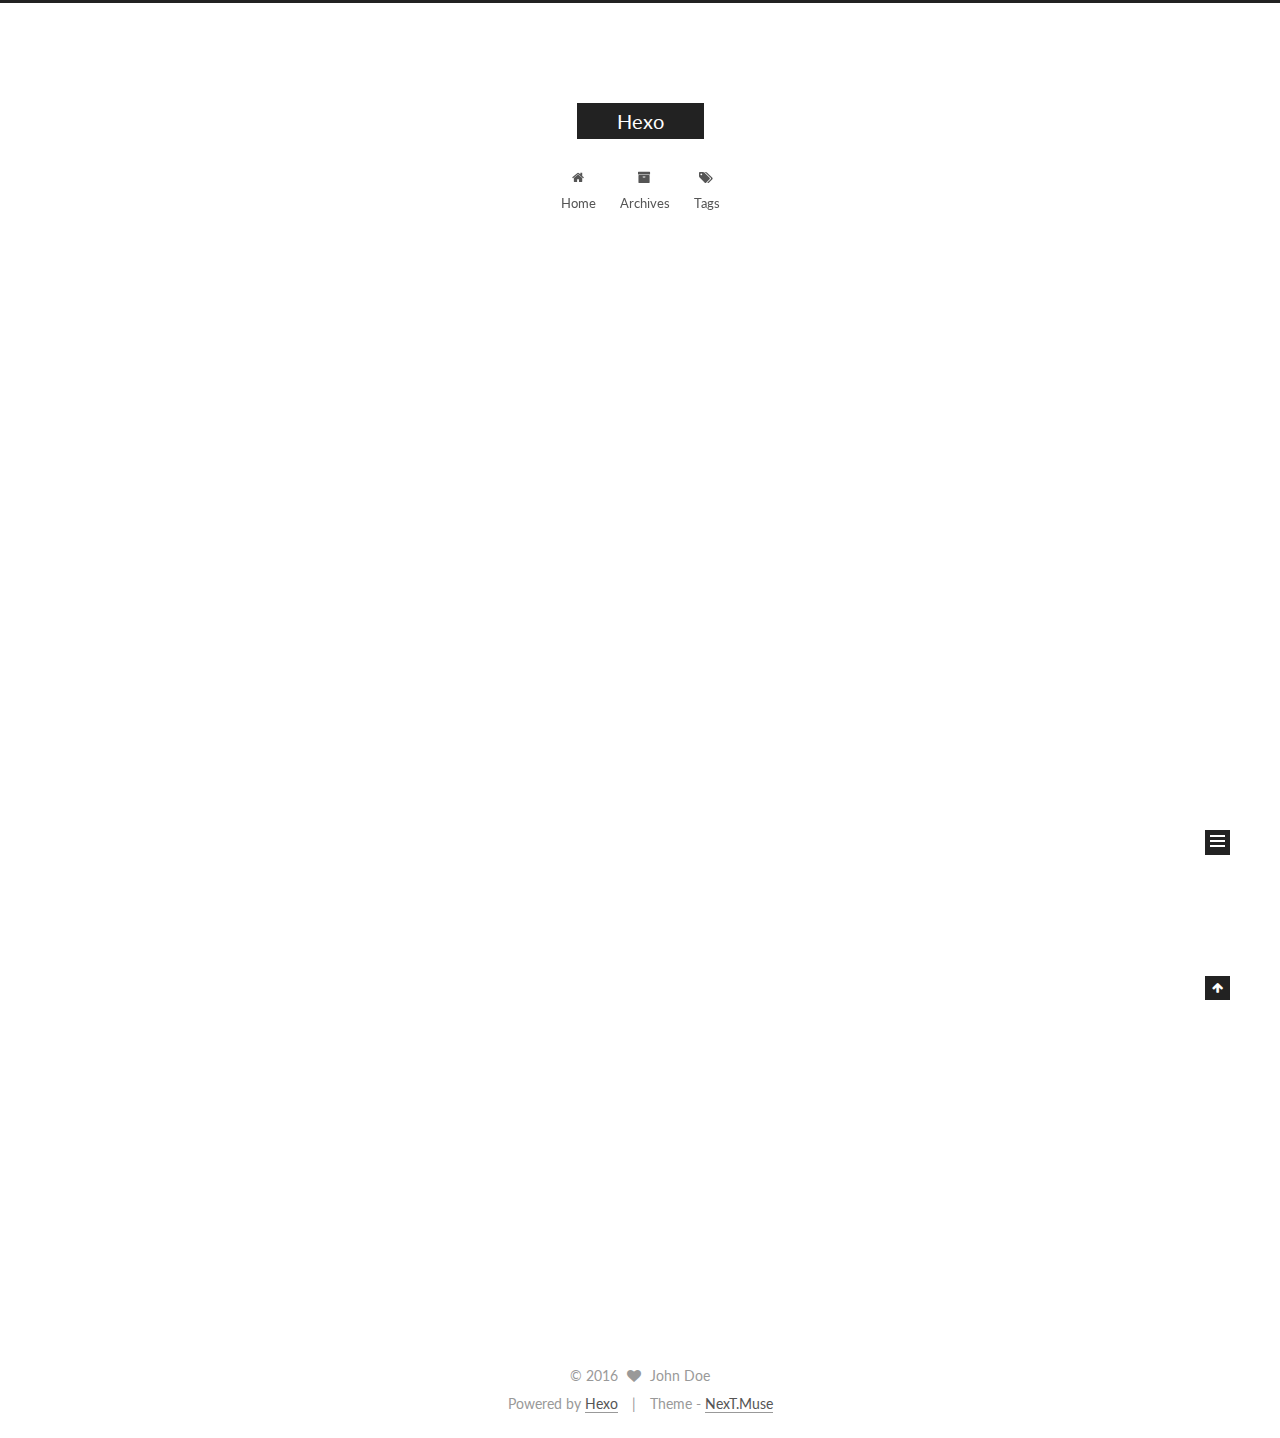
==== index.html @ 57a0ee18 "Site updated: 2016-11-22 15:34:58" ====
<!doctype html>



  


<html class="theme-next muse use-motion" lang="">
<head>
  <meta charset="UTF-8"/>
<meta http-equiv="X-UA-Compatible" content="IE=edge" />
<meta name="viewport" content="width=device-width, initial-scale=1, maximum-scale=1"/>



<meta http-equiv="Cache-Control" content="no-transform" />
<meta http-equiv="Cache-Control" content="no-siteapp" />












  
  
  <link href="/lib/fancybox/source/jquery.fancybox.css?v=2.1.5" rel="stylesheet" type="text/css" />




  
  
  
  

  
    
    
  

  

  

  

  

  
    
    
    <link href="//fonts.googleapis.com/css?family=Lato:300,300italic,400,400italic,700,700italic&subset=latin,latin-ext" rel="stylesheet" type="text/css">
  






<link href="/lib/font-awesome/css/font-awesome.min.css?v=4.6.2" rel="stylesheet" type="text/css" />

<link href="/css/main.css?v=5.1.0" rel="stylesheet" type="text/css" />


  <meta name="keywords" content="Hexo, NexT" />








  <link rel="shortcut icon" type="image/x-icon" href="/favicon.ico?v=5.1.0" />






<meta property="og:type" content="website">
<meta property="og:title" content="Hexo">
<meta property="og:url" content="http://yoursite.com/index.html">
<meta property="og:site_name" content="Hexo">
<meta name="twitter:card" content="summary">
<meta name="twitter:title" content="Hexo">



<script type="text/javascript" id="hexo.configurations">
  var NexT = window.NexT || {};
  var CONFIG = {
    root: '/',
    scheme: 'Muse',
    sidebar: {"position":"left","display":"post"},
    fancybox: true,
    motion: true,
    duoshuo: {
      userId: '0',
      author: 'Author'
    },
    algolia: {
      applicationID: '',
      apiKey: '',
      indexName: '',
      hits: {"per_page":10},
      labels: {"input_placeholder":"Search for Posts","hits_empty":"We didn't find any results for the search: ${query}","hits_stats":"${hits} results found in ${time} ms"}
    }
  };
</script>



  <link rel="canonical" href="http://yoursite.com/"/>





  <title> Hexo </title>
</head>

<body itemscope itemtype="http://schema.org/WebPage" lang="">

  










  
  
    
  

  <div class="container one-collumn sidebar-position-left 
   page-home 
 ">
    <div class="headband"></div>

    <header id="header" class="header" itemscope itemtype="http://schema.org/WPHeader">
      <div class="header-inner"><div class="site-meta ">
  

  <div class="custom-logo-site-title">
    <a href="/"  class="brand" rel="start">
      <span class="logo-line-before"><i></i></span>
      <span class="site-title">Hexo</span>
      <span class="logo-line-after"><i></i></span>
    </a>
  </div>
  <p class="site-subtitle"></p>
</div>

<div class="site-nav-toggle">
  <button>
    <span class="btn-bar"></span>
    <span class="btn-bar"></span>
    <span class="btn-bar"></span>
  </button>
</div>

<nav class="site-nav">
  

  
    <ul id="menu" class="menu">
      
        
        <li class="menu-item menu-item-home">
          <a href="/" rel="section">
            
              <i class="menu-item-icon fa fa-fw fa-home"></i> <br />
            
            Home
          </a>
        </li>
      
        
        <li class="menu-item menu-item-archives">
          <a href="/archives" rel="section">
            
              <i class="menu-item-icon fa fa-fw fa-archive"></i> <br />
            
            Archives
          </a>
        </li>
      
        
        <li class="menu-item menu-item-tags">
          <a href="/tags" rel="section">
            
              <i class="menu-item-icon fa fa-fw fa-tags"></i> <br />
            
            Tags
          </a>
        </li>
      

      
    </ul>
  

  
</nav>



 </div>
    </header>

    <main id="main" class="main">
      <div class="main-inner">
        <div class="content-wrap">
          <div id="content" class="content">
            
  <section id="posts" class="posts-expand">
    
      

  

  
  
  

  <article class="post post-type-normal " itemscope itemtype="http://schema.org/Article">
  <link itemprop="mainEntityOfPage" href="http://yoursite.com/2016/11/22/hello-world/">

  <span style="display:none" itemprop="author" itemscope itemtype="http://schema.org/Person">
    <meta itemprop="name" content="John Doe">
    <meta itemprop="description" content="">
    <meta itemprop="image" content="/images/avatar.gif">
  </span>

  <span style="display:none" itemprop="publisher" itemscope itemtype="http://schema.org/Organization">
    <meta itemprop="name" content="Hexo">
    <span style="display:none" itemprop="logo" itemscope itemtype="http://schema.org/ImageObject">
      <img style="display:none;" itemprop="url image" alt="Hexo" src="">
    </span>
  </span>

    
      <header class="post-header">

        
        
          <h1 class="post-title" itemprop="name headline">
            
            
              
                
                <a class="post-title-link" href="/2016/11/22/hello-world/" itemprop="url">
                  Hello World
                </a>
              
            
          </h1>
        

        <div class="post-meta">
          <span class="post-time">
            
              <span class="post-meta-item-icon">
                <i class="fa fa-calendar-o"></i>
              </span>
              <span class="post-meta-item-text">Posted on</span>
              <time title="Post created" itemprop="dateCreated datePublished" datetime="2016-11-22T14:54:18+08:00">
                2016-11-22
              </time>
            

            

            
          </span>

          

          
            
          

          

          
          

          

          

        </div>
      </header>
    


    <div class="post-body" itemprop="articleBody">

      
      

      
        
          
            <p>Welcome to <a href="https://hexo.io/" target="_blank" rel="external">Hexo</a>! This is your very first post. Check <a href="https://hexo.io/docs/" target="_blank" rel="external">documentation</a> for more info. If you get any problems when using Hexo, you can find the answer in <a href="https://hexo.io/docs/troubleshooting.html" target="_blank" rel="external">troubleshooting</a> or you can ask me on <a href="https://github.com/hexojs/hexo/issues" target="_blank" rel="external">GitHub</a>.</p>
<h2 id="Quick-Start"><a href="#Quick-Start" class="headerlink" title="Quick Start"></a>Quick Start</h2><h3 id="Create-a-new-post"><a href="#Create-a-new-post" class="headerlink" title="Create a new post"></a>Create a new post</h3><figure class="highlight bash"><table><tr><td class="gutter"><pre><div class="line">1</div></pre></td><td class="code"><pre><div class="line">$ hexo new <span class="string">"My New Post"</span></div></pre></td></tr></table></figure>
<p>More info: <a href="https://hexo.io/docs/writing.html" target="_blank" rel="external">Writing</a></p>
<h3 id="Run-server"><a href="#Run-server" class="headerlink" title="Run server"></a>Run server</h3><figure class="highlight bash"><table><tr><td class="gutter"><pre><div class="line">1</div></pre></td><td class="code"><pre><div class="line">$ hexo server</div></pre></td></tr></table></figure>
<p>More info: <a href="https://hexo.io/docs/server.html" target="_blank" rel="external">Server</a></p>
<h3 id="Generate-static-files"><a href="#Generate-static-files" class="headerlink" title="Generate static files"></a>Generate static files</h3><figure class="highlight bash"><table><tr><td class="gutter"><pre><div class="line">1</div></pre></td><td class="code"><pre><div class="line">$ hexo generate</div></pre></td></tr></table></figure>
<p>More info: <a href="https://hexo.io/docs/generating.html" target="_blank" rel="external">Generating</a></p>
<h3 id="Deploy-to-remote-sites"><a href="#Deploy-to-remote-sites" class="headerlink" title="Deploy to remote sites"></a>Deploy to remote sites</h3><figure class="highlight bash"><table><tr><td class="gutter"><pre><div class="line">1</div></pre></td><td class="code"><pre><div class="line">$ hexo deploy</div></pre></td></tr></table></figure>
<p>More info: <a href="https://hexo.io/docs/deployment.html" target="_blank" rel="external">Deployment</a></p>

          
        
      
    </div>

    <div>
      
    </div>

    <div>
      
    </div>


    <footer class="post-footer">
      

      

      
      
        <div class="post-eof"></div>
      
    </footer>
  </article>


    
  </section>

  


          </div>
          


          

        </div>
        
          
  
  <div class="sidebar-toggle">
    <div class="sidebar-toggle-line-wrap">
      <span class="sidebar-toggle-line sidebar-toggle-line-first"></span>
      <span class="sidebar-toggle-line sidebar-toggle-line-middle"></span>
      <span class="sidebar-toggle-line sidebar-toggle-line-last"></span>
    </div>
  </div>

  <aside id="sidebar" class="sidebar">
    <div class="sidebar-inner">

      

      

      <section class="site-overview sidebar-panel sidebar-panel-active">
        <div class="site-author motion-element" itemprop="author" itemscope itemtype="http://schema.org/Person">
          <img class="site-author-image" itemprop="image"
               src="/images/avatar.gif"
               alt="John Doe" />
          <p class="site-author-name" itemprop="name">John Doe</p>
          <p class="site-description motion-element" itemprop="description"></p>
        </div>
        <nav class="site-state motion-element">
          <div class="site-state-item site-state-posts">
            <a href="/archives">
              <span class="site-state-item-count">1</span>
              <span class="site-state-item-name">posts</span>
            </a>
          </div>

          

          

        </nav>

        

        <div class="links-of-author motion-element">
          
        </div>

        
        

        
        

        


      </section>

      

    </div>
  </aside>


        
      </div>
    </main>

    <footer id="footer" class="footer">
      <div class="footer-inner">
        <div class="copyright" >
  
  &copy; 
  <span itemprop="copyrightYear">2016</span>
  <span class="with-love">
    <i class="fa fa-heart"></i>
  </span>
  <span class="author" itemprop="copyrightHolder">John Doe</span>
</div>


<div class="powered-by">
  Powered by <a class="theme-link" href="https://hexo.io">Hexo</a>
</div>

<div class="theme-info">
  Theme -
  <a class="theme-link" href="https://github.com/iissnan/hexo-theme-next">
    NexT.Muse
  </a>
</div>


        

        
      </div>
    </footer>

    <div class="back-to-top">
      <i class="fa fa-arrow-up"></i>
    </div>
  </div>

  

<script type="text/javascript">
  if (Object.prototype.toString.call(window.Promise) !== '[object Function]') {
    window.Promise = null;
  }
</script>









  



  
  <script type="text/javascript" src="/lib/jquery/index.js?v=2.1.3"></script>

  
  <script type="text/javascript" src="/lib/fastclick/lib/fastclick.min.js?v=1.0.6"></script>

  
  <script type="text/javascript" src="/lib/jquery_lazyload/jquery.lazyload.js?v=1.9.7"></script>

  
  <script type="text/javascript" src="/lib/velocity/velocity.min.js?v=1.2.1"></script>

  
  <script type="text/javascript" src="/lib/velocity/velocity.ui.min.js?v=1.2.1"></script>

  
  <script type="text/javascript" src="/lib/fancybox/source/jquery.fancybox.pack.js?v=2.1.5"></script>


  


  <script type="text/javascript" src="/js/src/utils.js?v=5.1.0"></script>

  <script type="text/javascript" src="/js/src/motion.js?v=5.1.0"></script>



  
  

  

  


  <script type="text/javascript" src="/js/src/bootstrap.js?v=5.1.0"></script>



  



  




	




  
  

  

  

  

  


</body>
</html>
---- css/main.css ----
/* normalize.css v3.0.2 | MIT License | git.io/normalize */
html {
  font-family: sans-serif; /* 1 */
  -ms-text-size-adjust: 100%; /* 2 */
  -webkit-text-size-adjust: 100%; /* 2 */
}
body {
  margin: 0;
}
article,
aside,
details,
figcaption,
figure,
footer,
header,
hgroup,
main,
menu,
nav,
section,
summary {
  display: block;
}
audio,
canvas,
progress,
video {
  display: inline-block; /* 1 */
  vertical-align: baseline; /* 2 */
}
audio:not([controls]) {
  display: none;
  height: 0;
}
[hidden],
template {
  display: none;
}
a {
  background-color: transparent;
}
a:active,
a:hover {
  outline: 0;
}
abbr[title] {
  border-bottom: 1px dotted;
}
b,
strong {
  font-weight: bold;
}
dfn {
  font-style: italic;
}
h1 {
  font-size: 2em;
  margin: 0.67em 0;
}
mark {
  background: #ff0;
  color: #000;
}
small {
  font-size: 80%;
}
sub,
sup {
  font-size: 75%;
  line-height: 0;
  position: relative;
  vertical-align: baseline;
}
sup {
  top: -0.5em;
}
sub {
  bottom: -0.25em;
}
img {
  border: 0;
}
svg:not(:root) {
  overflow: hidden;
}
figure {
  margin: 1em 40px;
}
hr {
  -moz-box-sizing: content-box;
  box-sizing: content-box;
  height: 0;
}
pre {
  overflow: auto;
}
code,
kbd,
pre,
samp {
  font-family: monospace, monospace;
  font-size: 1em;
}
button,
input,
optgroup,
select,
textarea {
  color: inherit; /* 1 */
  font: inherit; /* 2 */
  margin: 0; /* 3 */
}
button {
  overflow: visible;
}
button,
select {
  text-transform: none;
}
button,
html input[type="button"],
input[type="reset"],
input[type="submit"] {
  -webkit-appearance: button; /* 2 */
  cursor: pointer; /* 3 */
}
button[disabled],
html input[disabled] {
  cursor: default;
}
button::-moz-focus-inner,
input::-moz-focus-inner {
  border: 0;
  padding: 0;
}
input {
  line-height: normal;
}
input[type="checkbox"],
input[type="radio"] {
  box-sizing: border-box; /* 1 */
  padding: 0; /* 2 */
}
input[type="number"]::-webkit-inner-spin-button,
input[type="number"]::-webkit-outer-spin-button {
  height: auto;
}
input[type="search"] {
  -webkit-appearance: textfield; /* 1 */
  -moz-box-sizing: content-box;
  -webkit-box-sizing: content-box; /* 2 */
  box-sizing: content-box;
}
input[type="search"]::-webkit-search-cancel-button,
input[type="search"]::-webkit-search-decoration {
  -webkit-appearance: none;
}
fieldset {
  border: 1px solid #c0c0c0;
  margin: 0 2px;
  padding: 0.35em 0.625em 0.75em;
}
legend {
  border: 0; /* 1 */
  padding: 0; /* 2 */
}
textarea {
  overflow: auto;
}
optgroup {
  font-weight: bold;
}
table {
  border-collapse: collapse;
  border-spacing: 0;
}
td,
th {
  padding: 0;
}
::selection {
  background: #262a30;
  color: #fff;
}
body {
  position: relative;
  font-family: 'Lato', "PingFang SC", "Microsoft YaHei", sans-serif;
  font-size: 14px;
  line-height: 2;
  color: #555;
  background: #fff;
}
@media (max-width: 767px) {
  body {
    padding-right: 0 !important;
  }
}
@media (min-width: 768px) and (max-width: 991px) {
  body {
    padding-right: 0 !important;
  }
}
@media (min-width: 1600px) {
  body {
    font-size: 16px;
  }
}
h1,
h2,
h3,
h4,
h5,
h6 {
  margin: 0;
  padding: 0;
  font-weight: bold;
  line-height: 1.5;
  font-family: 'Lato', "PingFang SC", "Microsoft YaHei", sans-serif;
}
h2,
h3,
h4,
h5,
h6 {
  margin: 20px 0 15px;
}
h1 {
  font-size: 22px;
}
@media (max-width: 767px) {
  h1 {
    font-size: 18px;
  }
}
h2 {
  font-size: 20px;
}
@media (max-width: 767px) {
  h2 {
    font-size: 16px;
  }
}
h3 {
  font-size: 18px;
}
@media (max-width: 767px) {
  h3 {
    font-size: 14px;
  }
}
h4 {
  font-size: 16px;
}
@media (max-width: 767px) {
  h4 {
    font-size: 12px;
  }
}
h5 {
  font-size: 14px;
}
@media (max-width: 767px) {
  h5 {
    font-size: 10px;
  }
}
h6 {
  font-size: 12px;
}
@media (max-width: 767px) {
  h6 {
    font-size: 8px;
  }
}
p {
  margin: 0 0 25px 0;
}
a {
  color: #555;
  text-decoration: none;
  border-bottom: 1px solid #999;
  word-wrap: break-word;
}
a:hover {
  color: #222;
  border-bottom-color: #222;
}
ul {
  list-style: none;
}
blockquote {
  margin: 0;
  padding: 0;
}
img {
  display: block;
  margin: auto;
  max-width: 100%;
  height: auto;
}
hr {
  margin: 40px 0;
  height: 3px;
  border: none;
  background-color: #ddd;
  background-image: repeating-linear-gradient(-45deg, #fff, #fff 4px, transparent 4px, transparent 8px);
}
blockquote {
  padding: 0 15px;
  color: #666;
  border-left: 4px solid #ddd;
}
blockquote cite::before {
  content: "-";
  padding: 0 5px;
}
dt {
  font-weight: 700;
}
dd {
  margin: 0;
  padding: 0;
}
.text-left {
  text-align: left;
}
.text-center {
  text-align: center;
}
.text-right {
  text-align: right;
}
.text-justify {
  text-align: justify;
}
.text-nowrap {
  white-space: nowrap;
}
.text-lowercase {
  text-transform: lowercase;
}
.text-uppercase {
  text-transform: uppercase;
}
.text-capitalize {
  text-transform: capitalize;
}
.center-block {
  display: block;
  margin-left: auto;
  margin-right: auto;
}
.clearfix:before,
.clearfix:after {
  content: " ";
  display: table;
}
.clearfix:after {
  clear: both;
}
.pullquote {
  width: 45%;
}
.pullquote.left {
  float: left;
  margin-left: 5px;
  margin-right: 10px;
}
.pullquote.right {
  float: right;
  margin-left: 10px;
  margin-right: 5px;
}
.affix.affix.affix {
  position: fixed;
}
.translation {
  margin-top: -20px;
  font-size: 14px;
  color: #999;
}
.scrollbar-measure {
  width: 100px;
  height: 100px;
  overflow: scroll;
  position: absolute;
  top: -9999px;
}
.use-motion .motion-element {
  opacity: 0;
}
#local-search-input {
  padding: 3px;
  border: none;
  text-indent: 14px;
  border-radius: 0;
  width: 140px;
  outline: none;
  border-bottom: 1px solid #999;
  background: inherit;
  opacity: 0.5;
}
#local-search-input:focus {
  opacity: 1;
}
.search-icon {
  position: absolute;
  top: 9px;
}
table {
  margin: 20px 0;
  width: 100%;
  border-collapse: collapse;
  border-spacing: 0;
  border: 1px solid #ddd;
  font-size: 14px;
  table-layout: fixed;
  word-wrap: break-all;
}
table>tbody>tr:nth-of-type(odd) {
  background-color: #f9f9f9;
}
table>tbody>tr:hover {
  background-color: #f5f5f5;
}
caption,
th,
td {
  padding: 8px;
  text-align: left;
  vertical-align: middle;
  font-weight: normal;
}
th,
td {
  border-bottom: 3px solid #ddd;
  border-right: 1px solid #eee;
}
th {
  padding-bottom: 10px;
  font-weight: 700;
}
td {
  border-bottom-width: 1px;
}
html,
body {
  height: 100%;
}
.container {
  position: relative;
  min-height: 100%;
}
.header-inner {
  margin: 0 auto;
  padding: 100px 0 70px;
  width: 700px;
}
@media (min-width: 1600px) {
  .container .header-inner {
    width: 900px;
  }
}
.main {
  padding-bottom: 150px;
}
.main-inner {
  margin: 0 auto;
  width: 700px;
}
@media (min-width: 1600px) {
  .container .main-inner {
    width: 900px;
  }
}
.footer {
  position: absolute;
  left: 0;
  bottom: 0;
  width: 100%;
  min-height: 50px;
}
.footer-inner {
  box-sizing: border-box;
  margin: 20px auto;
  width: 700px;
}
@media (min-width: 1600px) {
  .container .footer-inner {
    width: 900px;
  }
}
pre,
.highlight {
  overflow: auto;
  margin: 20px 0;
  padding: 0;
  font-size: 13px;
  color: #4d4d4c;
  background: #f7f7f7;
  line-height: 1.6;
}
pre,
code {
  font-family: consolas, Menlo, "PingFang SC", "Microsoft YaHei", monospace;
}
code {
  padding: 2px 4px;
  word-wrap: break-word;
  color: #4d4d4c;
  background: #f7f7f7;
  border-radius: 3px;
  font-size: 13px;
}
pre code {
  padding: 0;
  color: #4d4d4c;
  background: none;
  text-shadow: none;
}
.highlight {
  border-radius: 1px;
}
.highlight pre {
  border: none;
  margin: 0;
  padding: 10px 0;
}
.highlight table {
  margin: 0;
  width: auto;
  border: none;
}
.highlight td {
  border: none;
  padding: 0;
}
.highlight figcaption {
  font-size: 1em;
  color: #4d4d4c;
  line-height: 1em;
  margin-bottom: 1em;
}
.highlight figcaption:before,
.highlight figcaption:after {
  content: " ";
  display: table;
}
.highlight figcaption:after {
  clear: both;
}
.highlight figcaption a {
  float: right;
  color: #4d4d4c;
}
.highlight figcaption a:hover {
  border-bottom-color: #4d4d4c;
}
.highlight .gutter pre {
  padding-left: 10px;
  padding-right: 10px;
  color: #869194;
  text-align: right;
  background-color: #eff2f3;
}
.highlight .code pre {
  padding-left: 10px;
  padding-right: 10px;
  background-color: #f7f7f7;
}
.highlight .line {
  height: 20px;
}
.gutter {
  -webkit-user-select: none;
  -moz-user-select: none;
  -ms-user-select: none;
  user-select: none;
}
.gist table {
  width: auto;
}
.gist table td {
  border: none;
}
pre .deletion {
  background: #fdd;
}
pre .addition {
  background: #dfd;
}
pre .meta {
  color: #8959a8;
}
pre .comment {
  color: #8e908c;
}
pre .variable,
pre .attribute,
pre .tag,
pre .regexp,
pre .ruby .constant,
pre .xml .tag .title,
pre .xml .pi,
pre .xml .doctype,
pre .html .doctype,
pre .css .id,
pre .css .class,
pre .css .pseudo {
  color: #c82829;
}
pre .number,
pre .preprocessor,
pre .built_in,
pre .literal,
pre .params,
pre .constant,
pre .command {
  color: #f5871f;
}
pre .ruby .class .title,
pre .css .rules .attribute,
pre .string,
pre .value,
pre .inheritance,
pre .header,
pre .ruby .symbol,
pre .xml .cdata,
pre .special,
pre .number,
pre .formula {
  color: #718c00;
}
pre .title,
pre .css .hexcolor {
  color: #3e999f;
}
pre .function,
pre .python .decorator,
pre .python .title,
pre .ruby .function .title,
pre .ruby .title .keyword,
pre .perl .sub,
pre .javascript .title,
pre .coffeescript .title {
  color: #4271ae;
}
pre .keyword,
pre .javascript .function {
  color: #8959a8;
}
.full-image.full-image.full-image {
  border: none;
  max-width: 100%;
  width: auto;
  margin: 20px auto;
}
@media (min-width: 992px) {
  .full-image.full-image.full-image {
    max-width: none;
    width: 126%;
    margin: 0 -13%;
  }
}
.blockquote-center,
.page-home .post-type-quote blockquote,
.page-post-detail .post-type-quote blockquote {
  position: relative;
  margin: 40px 0;
  padding: 0;
  border-left: none;
  text-align: center;
}
.blockquote-center::before,
.page-home .post-type-quote blockquote::before,
.page-post-detail .post-type-quote blockquote::before,
.blockquote-center::after,
.page-home .post-type-quote blockquote::after,
.page-post-detail .post-type-quote blockquote::after {
  position: absolute;
  content: ' ';
  display: block;
  width: 100%;
  height: 24px;
  opacity: 0.2;
  background-repeat: no-repeat;
  background-position: 0 -6px;
  background-size: 22px 22px;
}
.blockquote-center::before,
.page-home .post-type-quote blockquote::before,
.page-post-detail .post-type-quote blockquote::before {
  top: -20px;
  background-image: url("../images/quote-l.svg");
  border-top: 1px solid #ccc;
}
.blockquote-center::after,
.page-home .post-type-quote blockquote::after,
.page-post-detail .post-type-quote blockquote::after {
  bottom: -20px;
  background-image: url("../images/quote-r.svg");
  border-bottom: 1px solid #ccc;
  background-position: 100% 8px;
}
.blockquote-center p,
.page-home .post-type-quote blockquote p,
.page-post-detail .post-type-quote blockquote p,
.blockquote-center div,
.page-home .post-type-quote blockquote div,
.page-post-detail .post-type-quote blockquote div {
  text-align: center;
}
.post .post-body .group-picture img {
  box-sizing: border-box;
  padding: 0 3px;
  border: none;
}
.post .group-picture-row {
  overflow: hidden;
  margin-top: 6px;
}
.post .group-picture-row:first-child {
  margin-top: 0;
}
.post .group-picture-column {
  float: left;
}
.page-post-detail .post-body .group-picture-column {
  float: none;
  margin-top: 10px;
  width: auto !important;
}
.page-post-detail .post-body .group-picture-column img {
  margin: 0 auto;
}
.page-archive .group-picture-container {
  overflow: hidden;
}
.page-archive .group-picture-row {
  float: left;
}
.page-archive .group-picture-row:first-child {
  margin-top: 6px;
}
.page-archive .group-picture-column {
  max-width: 150px;
  max-height: 150px;
}
.note {
  padding: 20px;
  margin: 20px 0;
  border: 1px solid #eee;
  border-left-width: 5px;
  border-radius: 3px;
}
.note h2,
.note h3,
.note h4,
.note h5,
.note h6 {
  margin-top: 0;
  margin-bottom: 5px;
}
.note p:last-child {
  margin-bottom: 0;
}
.note code {
  border-radius: 3px;
}
.note+.note {
  margin-top: -5px;
}
.default {
  border-left-color: #777;
}
.default h2,
.default h3,
.default h4,
.default h5,
.default h6 {
  color: #777;
}
.primary {
  border-left-color: #428bca;
}
.primary h2,
.primary h3,
.primary h4,
.primary h5,
.primary h6 {
  color: #428bca;
}
.success {
  border-left-color: #5cb85c;
}
.success h2,
.success h3,
.success h4,
.success h5,
.success h6 {
  color: #5cb85c;
}
.danger {
  border-left-color: #d9534f;
}
.danger h2,
.danger h3,
.danger h4,
.danger h5,
.danger h6 {
  color: #d9534f;
}
.warning {
  border-left-color: #f0ad4e;
}
.warning h2,
.warning h3,
.warning h4,
.warning h5,
.warning h6 {
  color: #f0ad4e;
}
.info {
  border-left-color: #5bc0de;
}
.info h2,
.info h3,
.info h4,
.info h5,
.info h6 {
  color: #5bc0de;
}
.btn {
  display: inline-block;
  padding: 0 20px;
  font-size: 14px;
  color: #fff;
  background: #222;
  border: 2px solid #222;
  text-decoration: none;
  border-radius: 0;
  transition-property: background-color;
  transition-duration: 0.2s;
  transition-timing-function: ease-in-out;
  transition-delay: 0s;
}
.btn:hover,
.post-more-link .btn:hover {
  border-color: #222;
  color: #222;
  background: #fff;
}
.btn-bar {
  display: block;
  width: 22px;
  height: 2px;
  background: #555;
  border-radius: 1px;
}
.btn-bar+.btn-bar {
  margin-top: 4px;
}
.pagination {
  margin: 120px 0 40px;
  text-align: center;
  border-top: 1px solid #eee;
}
.page-number-basic,
.pagination .prev,
.pagination .next,
.pagination .page-number,
.pagination .space {
  display: inline-block;
  position: relative;
  top: -1px;
  margin: 0 10px;
  padding: 0 10px;
  line-height: 30px;
}
@media (max-width: 767px) {
  .page-number-basic,
  .pagination .prev,
  .pagination .next,
  .pagination .page-number,
  .pagination .space {
    margin: 0 5px;
  }
}
.pagination .prev,
.pagination .next,
.pagination .page-number {
  border-bottom: 0;
  border-top: 1px solid #eee;
  transition-property: border-color;
  transition-duration: 0.2s;
  transition-timing-function: ease-in-out;
  transition-delay: 0s;
}
.pagination .prev:hover,
.pagination .next:hover,
.pagination .page-number:hover {
  border-top-color: #222;
}
.pagination .space {
  padding: 0;
  margin: 0;
}
.pagination .prev {
  margin-left: 0;
}
.pagination .next {
  margin-right: 0;
}
.pagination .page-number.current {
  color: #fff;
  background: #ccc;
  border-top-color: #ccc;
}
@media (max-width: 767px) {
  .pagination {
    border-top: none;
  }
  .pagination .prev,
  .pagination .next,
  .pagination .page-number {
    margin-bottom: 10px;
    border-top: 0;
    border-bottom: 1px solid #eee;
  }
  .pagination .prev:hover,
  .pagination .next:hover,
  .pagination .page-number:hover {
    border-bottom-color: #222;
  }
}
.comments {
  margin: 60px 20px 0;
}
.tag-cloud {
  text-align: center;
}
.tag-cloud a {
  display: inline-block;
  margin: 10px;
}
.back-to-top {
  box-sizing: border-box;
  position: fixed;
  bottom: -100px;
  right: 50px;
  z-index: 1050;
  padding: 0 6px;
  width: 25px;
  background: #222;
  font-size: 12px;
  opacity: 1;
  color: #fff;
  cursor: pointer;
  text-align: center;
  -webkit-transform: translateZ(0);
  transition-property: bottom;
  transition-duration: 0.2s;
  transition-timing-function: ease-in-out;
  transition-delay: 0s;
}
@media (max-width: 767px) {
  .back-to-top {
    display: none;
  }
}
@media (min-width: 768px) and (max-width: 991px) {
  .back-to-top {
    display: none;
  }
}
.back-to-top.back-to-top-on {
  bottom: 19px;
}
.header {
  background: #fff;
}
.header-inner {
  position: relative;
}
.headband {
  height: 3px;
  background: #222;
}
.site-meta {
  margin: 0;
  text-align: center;
}
@media (max-width: 767px) {
  .site-meta {
    text-align: center;
  }
}
.brand {
  position: relative;
  display: inline-block;
  padding: 0 40px;
  color: #fff;
  background: #222;
  border-bottom: none;
}
.brand:hover {
  color: #fff;
}
.logo {
  display: inline-block;
  margin-right: 5px;
  line-height: 36px;
  vertical-align: top;
}
.site-title {
  display: inline-block;
  vertical-align: top;
  line-height: 36px;
  font-size: 20px;
  font-weight: normal;
  font-family: 'Lato', "PingFang SC", "Microsoft YaHei", sans-serif;
}
.site-subtitle {
  margin-top: 10px;
  font-size: 13px;
  color: #999;
}
.use-motion .brand {
  opacity: 0;
}
.use-motion .logo,
.use-motion .site-title,
.use-motion .site-subtitle {
  opacity: 0;
  position: relative;
  top: -10px;
}
.site-nav-toggle {
  display: none;
  position: absolute;
  top: 10px;
  left: 10px;
}
@media (max-width: 767px) {
  .site-nav-toggle {
    display: block;
  }
}
.site-nav-toggle button {
  margin-top: 2px;
  padding: 9px 10px;
  background: transparent;
  border: none;
}
@media (max-width: 767px) {
  .site-nav {
    display: none;
    margin: 0 -10px;
    padding: 0 10px;
    clear: both;
    border-top: 1px solid #ddd;
  }
}
@media (min-width: 768px) and (max-width: 991px) {
  .site-nav {
    display: block !important;
  }
}
@media (min-width: 992px) {
  .site-nav {
    display: block !important;
  }
}
.menu {
  margin-top: 20px;
  padding-left: 0;
  text-align: center;
}
.menu .menu-item {
  display: inline-block;
  margin: 0 10px;
}
@media screen and (max-width: 767px) {
  .menu .menu-item {
    margin-top: 10px;
  }
}
.menu .menu-item a {
  display: block;
  font-size: 13px;
  text-transform: capitalize;
  line-height: inherit;
  border-bottom: 1px solid transparent;
  transition-property: border-color;
  transition-duration: 0.2s;
  transition-timing-function: ease-in-out;
  transition-delay: 0s;
}
.menu .menu-item a:hover {
  border-bottom-color: #222;
}
.menu .menu-item .fa {
  margin-right: 5px;
}
.use-motion .menu-item {
  opacity: 0;
}
.post-body {
  font-family: 'Lato', "PingFang SC", "Microsoft YaHei", sans-serif;
}
@media (max-width: 767px) {
  .post-body {
    word-break: break-word;
  }
}
.post-body .fancybox img {
  display: block !important;
  margin: 0 auto;
  cursor: pointer;
  cursor: zoom-in;
  cursor: -webkit-zoom-in;
}
.post-body .image-caption,
.post-body .figure .caption {
  margin: 10px auto 15px;
  text-align: center;
  font-size: 14px;
  color: #999;
  font-weight: bold;
  line-height: 1;
}
.post-sticky-flag {
  display: inline-block;
  font-size: 16px;
  -ms-transform: rotate(30deg);
  -webkit-transform: rotate(30deg);
  -moz-transform: rotate(30deg);
  -ms-transform: rotate(30deg);
  -o-transform: rotate(30deg);
  transform: rotate(30deg);
}
.posts-expand {
  padding-top: 40px;
}
@media (max-width: 767px) {
  .posts-expand {
    margin: 0 20px;
  }
  .post-body pre,
  .post-body .highlight {
    padding: 10px;
  }
  .post-body pre .gutter pre,
  .post-body .highlight .gutter pre {
    padding-right: 10px;
  }
}
@media (min-width: 992px) {
  .posts-expand .post-body {
    text-align: justify;
  }
}
.posts-expand .post-body h2,
.posts-expand .post-body h3,
.posts-expand .post-body h4,
.posts-expand .post-body h5,
.posts-expand .post-body h6 {
  padding-top: 10px;
}
.posts-expand .post-body h2 .header-anchor,
.posts-expand .post-body h3 .header-anchor,
.posts-expand .post-body h4 .header-anchor,
.posts-expand .post-body h5 .header-anchor,
.posts-expand .post-body h6 .header-anchor {
  float: right;
  margin-left: 10px;
  color: #ccc;
  border-bottom-style: none;
  visibility: hidden;
}
.posts-expand .post-body h2 .header-anchor:hover,
.posts-expand .post-body h3 .header-anchor:hover,
.posts-expand .post-body h4 .header-anchor:hover,
.posts-expand .post-body h5 .header-anchor:hover,
.posts-expand .post-body h6 .header-anchor:hover {
  color: inherit;
}
.posts-expand .post-body h2:hover .header-anchor,
.posts-expand .post-body h3:hover .header-anchor,
.posts-expand .post-body h4:hover .header-anchor,
.posts-expand .post-body h5:hover .header-anchor,
.posts-expand .post-body h6:hover .header-anchor {
  visibility: visible;
}
.posts-expand .post-body ul li {
  list-style: circle;
}
.posts-expand .post-body img {
  box-sizing: border-box;
  margin: auto;
  padding: 3px;
  border: 1px solid #ddd;
}
.posts-expand .fancybox img {
  margin: 0 auto;
}
@media (max-width: 767px) {
  .posts-collapse {
    margin: 0 20px;
  }
  .posts-collapse .post-title,
  .posts-collapse .post-meta {
    display: block;
    width: auto;
    text-align: left;
  }
}
.posts-collapse {
  position: relative;
  z-index: 1010;
  margin-left: 55px;
}
.posts-collapse::after {
  content: " ";
  position: absolute;
  top: 20px;
  left: 0;
  margin-left: -2px;
  width: 4px;
  height: 100%;
  background: #f5f5f5;
  z-index: -1;
}
@media (max-width: 767px) {
  .posts-collapse {
    margin: 0 20px;
  }
}
.posts-collapse .collection-title {
  position: relative;
  margin: 60px 0;
}
.posts-collapse .collection-title h2 {
  margin-left: 20px;
}
.posts-collapse .collection-title small {
  color: #bbb;
}
.posts-collapse .collection-title::before {
  content: " ";
  position: absolute;
  left: 0;
  top: 50%;
  margin-left: -4px;
  margin-top: -4px;
  width: 8px;
  height: 8px;
  background: #bbb;
  border-radius: 50%;
}
.posts-collapse .post {
  margin: 30px 0;
}
.posts-collapse .post-header {
  position: relative;
  transition-duration: 0.2s;
  transition-timing-function: ease-in-out;
  transition-delay: 0s;
  transition-property: border;
  border-bottom: 1px dashed #ccc;
}
.posts-collapse .post-header::before {
  content: " ";
  position: absolute;
  left: 0;
  top: 12px;
  width: 6px;
  height: 6px;
  margin-left: -4px;
  background: #bbb;
  border-radius: 50%;
  border: 1px solid #fff;
  transition-duration: 0.2s;
  transition-timing-function: ease-in-out;
  transition-delay: 0s;
  transition-property: background;
}
.posts-collapse .post-header:hover {
  border-bottom-color: #666;
}
.posts-collapse .post-header:hover::before {
  background: #222;
}
.posts-collapse .post-meta {
  position: absolute;
  font-size: 12px;
  left: 20px;
  top: 5px;
}
.posts-collapse .post-comments-count {
  display: none;
}
.posts-collapse .post-title {
  margin-left: 60px;
  font-size: 16px;
  font-weight: normal;
  line-height: inherit;
}
.posts-collapse .post-title::after {
  margin-left: 3px;
  opacity: 0.6;
}
.posts-collapse .post-title a {
  color: #666;
  border-bottom: none;
}
.page-home .post-type-quote .post-header,
.page-post-detail .post-type-quote .post-header,
.page-home .post-type-quote .post-tags,
.page-post-detail .post-type-quote .post-tags {
  display: none;
}
.posts-expand .post-title {
  font-size: 26px;
  text-align: center;
  word-break: break-word;
  font-weight: 400;
}
@media (max-width: 767px) {
  .posts-expand .post-title {
    font-size: 22px;
  }
}
.posts-expand .post-title-link {
  display: inline-block;
  position: relative;
  color: #555;
  border-bottom: none;
  line-height: 1.2;
  vertical-align: top;
}
.posts-expand .post-title-link::before {
  content: "";
  position: absolute;
  width: 100%;
  height: 2px;
  bottom: 0;
  left: 0;
  background-color: #000;
  visibility: hidden;
  -webkit-transform: scaleX(0);
  -moz-transform: scaleX(0);
  -ms-transform: scaleX(0);
  -o-transform: scaleX(0);
  transform: scaleX(0);
  transition-duration: 0.2s;
  transition-timing-function: ease-in-out;
  transition-delay: 0s;
}
.posts-expand .post-title-link:hover::before {
  visibility: visible;
  -webkit-transform: scaleX(1);
  -moz-transform: scaleX(1);
  -ms-transform: scaleX(1);
  -o-transform: scaleX(1);
  transform: scaleX(1);
}
.posts-expand .post-title-link .fa {
  font-size: 16px;
}
.posts-expand .post-meta {
  margin: 3px 0 60px 0;
  color: #999;
  font-family: 'Lato', "PingFang SC", "Microsoft YaHei", sans-serif;
  font-size: 12px;
  text-align: center;
}
.posts-expand .post-meta .post-category-list {
  display: inline-block;
  margin: 0;
  padding: 3px;
}
.posts-expand .post-meta .post-category-list-link {
  color: #999;
}
.posts-expand .post-meta .post-description {
  font-size: 14px;
  margin-top: 2px;
}
.post-meta-divider {
  margin: 0 0.5em;
}
.post-meta-item-icon {
  display: none;
  margin-right: 3px;
}
@media (min-width: 768px) and (max-width: 991px) {
  .post-meta-item-icon {
    display: inline-block;
  }
}
@media (max-width: 767px) {
  .post-meta-item-icon {
    display: inline-block;
  }
}
@media (min-width: 768px) and (max-width: 991px) {
  .post-meta-item-text {
    display: none;
  }
}
@media (max-width: 767px) {
  .post-meta-item-text {
    display: none;
  }
}
@media (max-width: 767px) {
  .posts-expand .post-comments-count {
    display: none;
  }
}
.post-more-link {
  margin-top: 50px;
}
.post-more-link .btn {
  color: #fff;
  font-size: 14px;
  background: #222;
  border-radius: 0;
  line-height: 2;
}
.posts-expand .post-tags {
  margin-top: 40px;
  text-align: center;
}
.posts-expand .post-tags a {
  display: inline-block;
  margin-right: 10px;
  font-size: 13px;
}
.post-nav {
  display: table;
  margin-top: 60px;
  width: 100%;
  border-top: 1px solid #eee;
}
.post-nav-divider {
  display: table-cell;
  width: 10%;
}
.post-nav-item {
  display: table-cell;
  padding: 10px 0 0 0;
  width: 45%;
  vertical-align: top;
}
.post-nav-item a {
  position: relative;
  display: block;
  line-height: 25px;
  font-size: 14px;
  color: #555;
  border-bottom: none;
}
.post-nav-item a:hover {
  color: #222;
  border-bottom: none;
}
.post-nav-item a:active {
  top: 2px;
}
.post-nav-item .fa {
  position: absolute;
  top: 8px;
  left: 0;
  font-size: 12px;
}
.post-nav-next a {
  padding-left: 15px;
}
.post-nav-prev {
  text-align: right;
}
.post-nav-prev a {
  padding-right: 15px;
}
.post-nav-prev .fa {
  right: 0;
  left: auto;
}
.posts-expand .post-eof {
  display: block;
  margin: 80px auto 60px;
  width: 8%;
  height: 1px;
  background: #ccc;
  text-align: center;
}
.post:last-child .post-eof.post-eof.post-eof {
  display: none;
}
.post-gallery {
  display: table;
  table-layout: fixed;
  width: 100%;
  border-collapse: separate;
}
.post-gallery-row {
  display: table-row;
}
.post-gallery .post-gallery-img {
  display: table-cell;
  text-align: center;
  vertical-align: middle;
  border: none;
}
.post-gallery .post-gallery-img img {
  max-width: 100%;
  max-height: 100%;
  border: none;
}
.fancybox-close,
.fancybox-close:hover {
  border: none;
}
.sidebar {
  position: fixed;
  right: 0;
  top: 0;
  bottom: 0;
  width: 0;
  z-index: 1040;
  box-shadow: inset 0 2px 6px #000;
  background: #222;
  -webkit-transform: translateZ(0);
}
.sidebar a {
  color: #999;
  border-bottom-color: #555;
}
.sidebar a:hover {
  color: #eee;
}
@media (min-width: 768px) and (max-width: 991px) {
  .sidebar {
    display: none !important;
  }
}
@media (max-width: 767px) {
  .sidebar {
    display: none !important;
  }
}
.sidebar-inner {
  position: relative;
  padding: 20px 10px;
  color: #999;
  text-align: center;
}
.sidebar-toggle {
  position: fixed;
  right: 50px;
  bottom: 45px;
  width: 15px;
  height: 15px;
  padding: 5px;
  background: #222;
  line-height: 0;
  z-index: 1050;
  cursor: pointer;
  -webkit-transform: translateZ(0);
}
@media (min-width: 768px) and (max-width: 991px) {
  .sidebar-toggle {
    display: none;
  }
}
@media (max-width: 767px) {
  .sidebar-toggle {
    display: none;
  }
}
.sidebar-toggle-line {
  position: relative;
  display: inline-block;
  vertical-align: top;
  height: 2px;
  width: 100%;
  background: #fff;
  margin-top: 3px;
}
.sidebar-toggle-line:first-child {
  margin-top: 0;
}
.site-author-image {
  display: block;
  margin: 0 auto;
  padding: 2px;
  max-width: 96px;
  height: auto;
  border: 2px solid #333;
}
.site-author-name {
  margin: 5px 0 0;
  text-align: center;
  color: #f5f5f5;
  font-weight: normal;
}
.site-description {
  margin-top: 5px;
  text-align: center;
  font-size: 14px;
  color: #999;
}
.site-state {
  overflow: hidden;
  line-height: 1.4;
  white-space: nowrap;
  text-align: center;
}
.site-state-item {
  display: inline-block;
  padding: 0 15px;
  border-left: 1px solid #333;
}
.site-state-item:first-child {
  border-left: none;
}
.site-state-item a {
  border-bottom: none;
}
.site-state-item-count {
  display: block;
  text-align: center;
  color: inherit;
  font-weight: 600;
  font-size: 18px;
}
.site-state-item-name {
  font-size: 13px;
  color: inherit;
}
.feed-link {
  margin-top: 20px;
}
.feed-link a {
  display: inline-block;
  padding: 0 15px;
  color: #fc6423;
  border: 1px solid #fc6423;
  border-radius: 4px;
}
.feed-link a i {
  color: #fc6423;
  font-size: 14px;
}
.feed-link a:hover {
  color: #fff;
  background: #fc6423;
}
.feed-link a:hover i {
  color: #fff;
}
.links-of-author {
  margin-top: 20px;
}
.links-of-author a {
  display: inline-block;
  vertical-align: middle;
  margin-right: 10px;
  margin-bottom: 10px;
  border-bottom-color: #555;
  font-size: 13px;
}
.links-of-author a:before {
  display: inline-block;
  vertical-align: middle;
  margin-right: 3px;
  content: " ";
  width: 4px;
  height: 4px;
  border-radius: 50%;
  background: #7fffff;
}
.links-of-blogroll {
  font-size: 13px;
}
.links-of-blogroll-title {
  margin-top: 20px;
  font-size: 14px;
  font-weight: 600;
}
.links-of-blogroll-list {
  margin: 0;
  padding: 0;
}
.links-of-blogroll-item {
  padding: 2px 10px;
}
.sidebar-nav {
  margin: 0 0 20px;
  padding-left: 0;
}
.sidebar-nav li {
  display: inline-block;
  cursor: pointer;
  border-bottom: 1px solid transparent;
  font-size: 14px;
  color: #555;
}
.sidebar-nav li:hover {
  color: #f5f5f5;
}
.page-post-detail .sidebar-nav-toc {
  padding: 0 5px;
}
.page-post-detail .sidebar-nav-overview {
  margin-left: 10px;
}
.sidebar-nav .sidebar-nav-active {
  color: #87daff;
  border-bottom-color: #87daff;
}
.sidebar-nav .sidebar-nav-active:hover {
  color: #87daff;
}
.sidebar-panel {
  display: none;
}
.sidebar-panel-active {
  display: block;
}
.post-toc-empty {
  font-size: 14px;
  color: #666;
}
.post-toc-wrap {
  overflow: hidden;
}
.post-toc {
  overflow: auto;
}
.post-toc ol {
  margin: 0;
  padding: 0 2px 5px 10px;
  text-align: left;
  list-style: none;
  font-size: 14px;
}
.post-toc ol > ol {
  padding-left: 0;
}
.post-toc ol a {
  transition-duration: 0.2s;
  transition-timing-function: ease-in-out;
  transition-delay: 0s;
  transition-property: all;
  color: #999;
  border-bottom-color: #555;
}
.post-toc ol a:hover {
  color: #ccc;
  border-bottom-color: #ccc;
}
.post-toc .nav-item {
  overflow: hidden;
  text-overflow: ellipsis;
  white-space: nowrap;
  line-height: 1.8;
}
.post-toc .nav .nav-child {
  display: none;
}
.post-toc .nav .active > .nav-child {
  display: block;
}
.post-toc .nav .active-current > .nav-child {
  display: block;
}
.post-toc .nav .active-current > .nav-child > .nav-item {
  display: block;
}
.post-toc .nav .active > a {
  color: #87daff;
  border-bottom-color: #87daff;
}
.post-toc .nav .active-current > a {
  color: #87daff;
}
.post-toc .nav .active-current > a:hover {
  color: #87daff;
}
.footer {
  font-size: 14px;
  color: #999;
}
.footer img {
  border: none;
}
.footer-inner {
  text-align: center;
}
.with-love {
  display: inline-block;
  margin: 0 5px;
}
.powered-by,
.theme-info {
  display: inline-block;
}
.powered-by {
  margin-right: 10px;
}
.powered-by::after {
  content: "|";
  padding-left: 10px;
}
.cc-license {
  margin-top: 10px;
  text-align: center;
}
.cc-license .cc-opacity {
  opacity: 0.7;
  border-bottom: none;
}
.cc-license .cc-opacity:hover {
  opacity: 0.9;
}
.cc-license img {
  display: inline-block;
}
.theme-next #ds-thread #ds-reset {
  color: #555;
}
.theme-next #ds-thread #ds-reset .ds-replybox {
  margin-bottom: 30px;
}
.theme-next #ds-thread #ds-reset .ds-replybox .ds-avatar,
.theme-next #ds-reset .ds-avatar img {
  box-shadow: none;
}
.theme-next #ds-thread #ds-reset .ds-textarea-wrapper {
  border-color: #c7d4e1;
  background: none;
  border-top-right-radius: 3px;
  border-top-left-radius: 3px;
}
.theme-next #ds-thread #ds-reset .ds-textarea-wrapper textarea {
  height: 60px;
}
.theme-next #ds-reset .ds-rounded-top {
  border-radius: 0;
}
.theme-next #ds-thread #ds-reset .ds-post-toolbar {
  box-sizing: border-box;
  border: 1px solid #c7d4e1;
  background: #f6f8fa;
}
.theme-next #ds-thread #ds-reset .ds-post-options {
  height: 40px;
  border: none;
  background: none;
}
.theme-next #ds-thread #ds-reset .ds-toolbar-buttons {
  top: 11px;
}
.theme-next #ds-thread #ds-reset .ds-sync {
  top: 5px;
}
.theme-next #ds-thread #ds-reset .ds-post-button {
  top: 4px;
  right: 5px;
  width: 90px;
  height: 30px;
  border: 1px solid #c5ced7;
  border-radius: 3px;
  background-image: linear-gradient(#fbfbfc, #f5f7f9);
  color: #60676d;
}
.theme-next #ds-thread #ds-reset .ds-post-button:hover {
  background-position: 0 -30px;
  color: #60676d;
}
.theme-next #ds-thread #ds-reset .ds-comments-info {
  padding: 10px 0;
}
.theme-next #ds-thread #ds-reset .ds-sort {
  display: none;
}
.theme-next #ds-thread #ds-reset li.ds-tab a.ds-current {
  border: none;
  background: #f6f8fa;
  color: #60676d;
}
.theme-next #ds-thread #ds-reset li.ds-tab a.ds-current:hover {
  background-color: #e9f0f7;
  color: #60676d;
}
.theme-next #ds-thread #ds-reset li.ds-tab a {
  border-radius: 2px;
  padding: 5px;
}
.theme-next #ds-thread #ds-reset .ds-login-buttons p {
  color: #999;
  line-height: 36px;
}
.theme-next #ds-thread #ds-reset .ds-login-buttons .ds-service-list li {
  height: 28px;
}
.theme-next #ds-thread #ds-reset .ds-service-list a {
  background: none;
  padding: 5px;
  border: 1px solid;
  border-radius: 3px;
  text-align: center;
}
.theme-next #ds-thread #ds-reset .ds-service-list a:hover {
  color: #fff;
  background: #666;
}
.theme-next #ds-thread #ds-reset .ds-service-list .ds-weibo {
  color: #fc9b00;
  border-color: #fc9b00;
}
.theme-next #ds-thread #ds-reset .ds-service-list .ds-weibo:hover {
  background: #fc9b00;
}
.theme-next #ds-thread #ds-reset .ds-service-list .ds-qq {
  color: #60a3ec;
  border-color: #60a3ec;
}
.theme-next #ds-thread #ds-reset .ds-service-list .ds-qq:hover {
  background: #60a3ec;
}
.theme-next #ds-thread #ds-reset .ds-service-list .ds-renren {
  color: #2e7ac4;
  border-color: #2e7ac4;
}
.theme-next #ds-thread #ds-reset .ds-service-list .ds-renren:hover {
  background: #2e7ac4;
}
.theme-next #ds-thread #ds-reset .ds-service-list .ds-douban {
  color: #37994c;
  border-color: #37994c;
}
.theme-next #ds-thread #ds-reset .ds-service-list .ds-douban:hover {
  background: #37994c;
}
.theme-next #ds-thread #ds-reset .ds-service-list .ds-kaixin {
  color: #fef20d;
  border-color: #fef20d;
}
.theme-next #ds-thread #ds-reset .ds-service-list .ds-kaixin:hover {
  background: #fef20d;
}
.theme-next #ds-thread #ds-reset .ds-service-list .ds-netease {
  color: #f00;
  border-color: #f00;
}
.theme-next #ds-thread #ds-reset .ds-service-list .ds-netease:hover {
  background: #f00;
}
.theme-next #ds-thread #ds-reset .ds-service-list .ds-sohu {
  color: #ffcb05;
  border-color: #ffcb05;
}
.theme-next #ds-thread #ds-reset .ds-service-list .ds-sohu:hover {
  background: #ffcb05;
}
.theme-next #ds-thread #ds-reset .ds-service-list .ds-baidu {
  color: #2831e0;
  border-color: #2831e0;
}
.theme-next #ds-thread #ds-reset .ds-service-list .ds-baidu:hover {
  background: #2831e0;
}
.theme-next #ds-thread #ds-reset .ds-service-list .ds-google {
  color: #166bec;
  border-color: #166bec;
}
.theme-next #ds-thread #ds-reset .ds-service-list .ds-google:hover {
  background: #166bec;
}
.theme-next #ds-thread #ds-reset .ds-service-list .ds-weixin {
  color: #00ce0d;
  border-color: #00ce0d;
}
.theme-next #ds-thread #ds-reset .ds-service-list .ds-weixin:hover {
  background: #00ce0d;
}
.theme-next #ds-thread #ds-reset .ds-service-list .ds-more-services {
  border: none;
}
.theme-next #ds-thread #ds-reset .ds-service-list .ds-more-services:hover {
  background: none;
}
.theme-next #ds-reset .duoshuo-ua-admin {
  display: inline-block;
  color: #f00;
}
.theme-next #ds-reset .duoshuo-ua-platform,
.theme-next #ds-reset .duoshuo-ua-browser {
  color: #ccc;
}
.theme-next #ds-reset .duoshuo-ua-platform .fa,
.theme-next #ds-reset .duoshuo-ua-browser .fa {
  display: inline-block;
  margin-right: 3px;
}
.theme-next #ds-reset .duoshuo-ua-separator {
  display: inline-block;
  margin-left: 5px;
}
.theme-next .this_ua {
  background-color: #ccc !important;
  border-radius: 4px;
  padding: 0 5px !important;
  margin: 1px 1px !important;
  border: 1px solid #bbb !important;
  color: #fff;
  display: inline-block !important;
}
.theme-next .this_ua.admin {
  background-color: #d9534f !important;
  border-color: #d9534f !important;
}
.theme-next .this_ua.platform.iOS,
.theme-next .this_ua.platform.Mac,
.theme-next .this_ua.platform.Windows {
  background-color: #39b3d7 !important;
  border-color: #46b8da !important;
}
.theme-next .this_ua.platform.Linux {
  background-color: #3a3a3a !important;
  border-color: #1f1f1f !important;
}
.theme-next .this_ua.platform.Android {
  background-color: #00c47d !important;
  border-color: #01b171 !important;
}
.theme-next .this_ua.browser.Mobile,
.theme-next .this_ua.browser.Chrome {
  background-color: #5cb85c !important;
  border-color: #4cae4c !important;
}
.theme-next .this_ua.browser.Firefox {
  background-color: #f0ad4e !important;
  border-color: #eea236 !important;
}
.theme-next .this_ua.browser.Maxthon,
.theme-next .this_ua.browser.IE {
  background-color: #428bca !important;
  border-color: #357ebd !important;
}
.theme-next .this_ua.browser.baidu,
.theme-next .this_ua.browser.UCBrowser,
.theme-next .this_ua.browser.Opera {
  background-color: #d9534f !important;
  border-color: #d43f3a !important;
}
.theme-next .this_ua.browser.Android,
.theme-next .this_ua.browser.QQBrowser {
  background-color: #78ace9 !important;
  border-color: #4cae4c !important;
}
.post-spread {
  margin-top: 20px;
  text-align: center;
}
.jiathis_style {
  display: inline-block;
}
.jiathis_style a {
  border: none;
}
.post-spread {
  margin-top: 20px;
  text-align: center;
}
.bdshare-slide-button-box a {
  border: none;
}
.bdsharebuttonbox {
  display: inline-block;
}
.bdsharebuttonbox a {
  border: none;
}
ul.search-result-list {
  padding-left: 0px;
  margin: 0px 5px 0px 8px;
}
p.search-result {
  border-bottom: 1px dashed #ccc;
  padding: 5px 0;
}
a.search-result-title {
  font-weight: bold;
}
a.search-result {
  border-bottom: transparent;
  display: block;
  white-space: nowrap;
  overflow: hidden;
  text-overflow: ellipsis;
}
.search-keyword {
  border-bottom: 1px dashed #f00;
  font-size: 14px;
  font-weight: bold;
  color: #f00;
}
#local-search-result {
  height: 88%;
  overflow: auto;
}
.popup {
  display: none;
  position: fixed;
  top: 10%;
  left: 50%;
  width: 700px;
  height: 80%;
  margin-left: -350px;
  padding: 3px 0 0 10px;
  background: #fff;
  color: #333;
  z-index: 9999;
  border-radius: 5px;
}
@media (max-width: 767px) {
  .popup {
    padding: 3px;
    top: 0;
    left: 0;
    margin: 0;
    width: 100%;
    height: 100%;
    border-radius: 0px;
  }
}
.popoverlay {
  position: fixed;
  width: 100%;
  height: 100%;
  top: 0px;
  left: 0px;
  z-index: 2080;
  background-color: rgba(0,0,0,0.3);
}
#local-search-input {
  margin-bottom: 10px;
  padding: 10px;
  width: 97%;
  font-size: 18px;
}
.popup .fa-search {
  padding-top: 8px;
}
.popup-btn-close {
  position: absolute;
  top: 6px;
  right: 14px;
  color: #4ebd79;
  font-size: 14px;
  font-weight: bold;
  text-transform: uppercase;
  cursor: pointer;
}
#no-result {
  position: absolute;
  left: 44%;
  top: 42%;
  color: #ccc;
}
.site-uv,
.site-pv,
.page-pv {
  display: inline-block;
}
.site-uv .busuanzi-value,
.site-pv .busuanzi-value,
.page-pv .busuanzi-value {
  margin: 0 5px;
}
.site-uv {
  margin-right: 10px;
}
.site-uv::after {
  content: "|";
  padding-left: 10px;
}
.use-motion .post {
  opacity: 0;
}
.page-archive .archive-page-counter {
  position: relative;
  top: 3px;
  left: 20px;
}
@media (max-width: 767px) {
  .page-archive .archive-page-counter {
    top: 5px;
  }
}
.page-archive .posts-collapse .archive-move-on {
  position: absolute;
  top: 11px;
  left: 0;
  margin-left: -6px;
  width: 10px;
  height: 10px;
  opacity: 0.5;
  background: #555;
  border: 1px solid #fff;
  border-radius: 50%;
}
.category-all-page .category-all-title {
  text-align: center;
}
.category-all-page .category-all {
  margin-top: 20px;
}
.category-all-page .category-list {
  margin: 0;
  padding: 0;
  list-style: none;
}
.category-all-page .category-list-item {
  margin: 5px 10px;
}
.category-all-page .category-list-count {
  color: #bbb;
}
.category-all-page .category-list-count:before {
  display: inline;
  content: " (";
}
.category-all-page .category-list-count:after {
  display: inline;
  content: ") ";
}
.category-all-page .category-list-child {
  padding-left: 10px;
}
#schedule ul#event-list {
  padding-left: 30px;
}
#schedule ul#event-list hr {
  margin: 20px 0 45px 0 !important;
  background: #222;
}
#schedule ul#event-list hr:after {
  display: inline-block;
  content: 'NOW';
  background: #222;
  color: #fff;
  font-weight: bold;
  text-align: right;
  padding: 0 5px;
}
#schedule ul#event-list li.event {
  margin: 20px 0px;
  background: #f9f9f9;
  padding-left: 10px;
  min-height: 40px;
}
#schedule ul#event-list li.event h2.event-summary {
  margin: 0;
  padding-bottom: 3px;
}
#schedule ul#event-list li.event h2.event-summary:before {
  display: inline-block;
  font-family: FontAwesome;
  font-size: 8px;
  content: '\f111';
  vertical-align: middle;
  margin-right: 25px;
  color: #bbb;
}
#schedule ul#event-list li.event span.event-relative-time {
  display: inline-block;
  font-size: 12px;
  font-weight: 400;
  padding-left: 12px;
  color: #bbb;
}
#schedule ul#event-list li.event span.event-details {
  display: block;
  color: #bbb;
  margin-left: 56px;
  padding-top: 3px;
  padding-bottom: 6px;
  text-indent: -24px;
  line-height: 18px;
}
#schedule ul#event-list li.event span.event-details:before {
  text-indent: 0;
  display: inline-block;
  width: 14px;
  font-family: FontAwesome;
  text-align: center;
  margin-right: 9px;
  color: #bbb;
}
#schedule ul#event-list li.event span.event-details.event-location:before {
  content: '\f041';
}
#schedule ul#event-list li.event span.event-details.event-duration:before {
  content: '\f017';
}
#schedule ul#event-list li.event-past {
  background: #fcfcfc;
}
#schedule ul#event-list li.event-past > * {
  opacity: 0.6;
}
#schedule ul#event-list li.event-past h2.event-summary {
  color: #bbb;
}
#schedule ul#event-list li.event-past h2.event-summary:before {
  color: #dfdfdf;
}
#schedule ul#event-list li.event-now {
  background: #222;
  color: #fff;
  padding: 15px 0 15px 10px;
}
#schedule ul#event-list li.event-now h2.event-summary:before {
  -webkit-transform: scale(1.2);
  -moz-transform: scale(1.2);
  -ms-transform: scale(1.2);
  -o-transform: scale(1.2);
  transform: scale(1.2);
  color: #fff;
  animation: dot-flash 1s alternate infinite ease-in-out;
}
#schedule ul#event-list li.event-now * {
  color: #fff !important;
}
@-moz-keyframes dot-flash {
  from {
    opacity: 1;
    -webkit-transform: scale(1.1);
    -moz-transform: scale(1.1);
    -ms-transform: scale(1.1);
    -o-transform: scale(1.1);
    transform: scale(1.1);
  }
  to {
    opacity: 0;
    -webkit-transform: scale(1);
    -moz-transform: scale(1);
    -ms-transform: scale(1);
    -o-transform: scale(1);
    transform: scale(1);
  }
}
@-webkit-keyframes dot-flash {
  from {
    opacity: 1;
    -webkit-transform: scale(1.1);
    -moz-transform: scale(1.1);
    -ms-transform: scale(1.1);
    -o-transform: scale(1.1);
    transform: scale(1.1);
  }
  to {
    opacity: 0;
    -webkit-transform: scale(1);
    -moz-transform: scale(1);
    -ms-transform: scale(1);
    -o-transform: scale(1);
    transform: scale(1);
  }
}
@-o-keyframes dot-flash {
  from {
    opacity: 1;
    -webkit-transform: scale(1.1);
    -moz-transform: scale(1.1);
    -ms-transform: scale(1.1);
    -o-transform: scale(1.1);
    transform: scale(1.1);
  }
  to {
    opacity: 0;
    -webkit-transform: scale(1);
    -moz-transform: scale(1);
    -ms-transform: scale(1);
    -o-transform: scale(1);
    transform: scale(1);
  }
}
@keyframes dot-flash {
  from {
    opacity: 1;
    -webkit-transform: scale(1.1);
    -moz-transform: scale(1.1);
    -ms-transform: scale(1.1);
    -o-transform: scale(1.1);
    transform: scale(1.1);
  }
  to {
    opacity: 0;
    -webkit-transform: scale(1);
    -moz-transform: scale(1);
    -ms-transform: scale(1);
    -o-transform: scale(1);
    transform: scale(1);
  }
}
.page-post-detail .sidebar-toggle-line {
  background: #87daff;
}
.page-post-detail .comments {
  overflow: hidden;
}
@media (max-width: 767px) {
  .header-inner,
  .container .main-inner,
  .footer-inner {
    width: auto;
  }
}
embed {
  display: block;
  margin: 0px auto 25px auto;
}
.custom-logo .site-meta-headline {
  text-align: center;
}
.custom-logo .brand {
  background: none;
}
.custom-logo .site-title {
  margin: 10px auto 0;
  font-size: 24px;
  color: #222;
}
.custom-logo .site-title a {
  border: none;
}
.custom-logo-image {
  margin: 0 auto;
  padding: 5px;
  max-width: 150px;
  background: #fff;
}
@media (max-width: 767px) {
  .site-nav {
    position: absolute;
    left: 0;
    top: 52px;
    margin: 0;
    width: 100%;
    padding: 0;
    background: #fff;
    border-bottom: 1px solid #ddd;
    z-index: 1;
  }
}
@media (max-width: 767px) {
  .menu {
    text-align: left;
  }
}
@media (max-width: 767px) {
  .menu .menu-item {
    display: block;
    margin: 0 10px;
    vertical-align: top;
  }
}
@media (max-width: 767px) {
  .menu .menu-item br {
    display: none;
  }
}
@media (max-width: 767px) {
  .menu .menu-item a {
    padding: 5px 10px;
  }
}
.menu .menu-item .fa {
  margin-right: 0;
}
.site-search form {
  display: none;
}
.links-of-blogroll-inline .links-of-blogroll-item {
  display: inline-block;
}
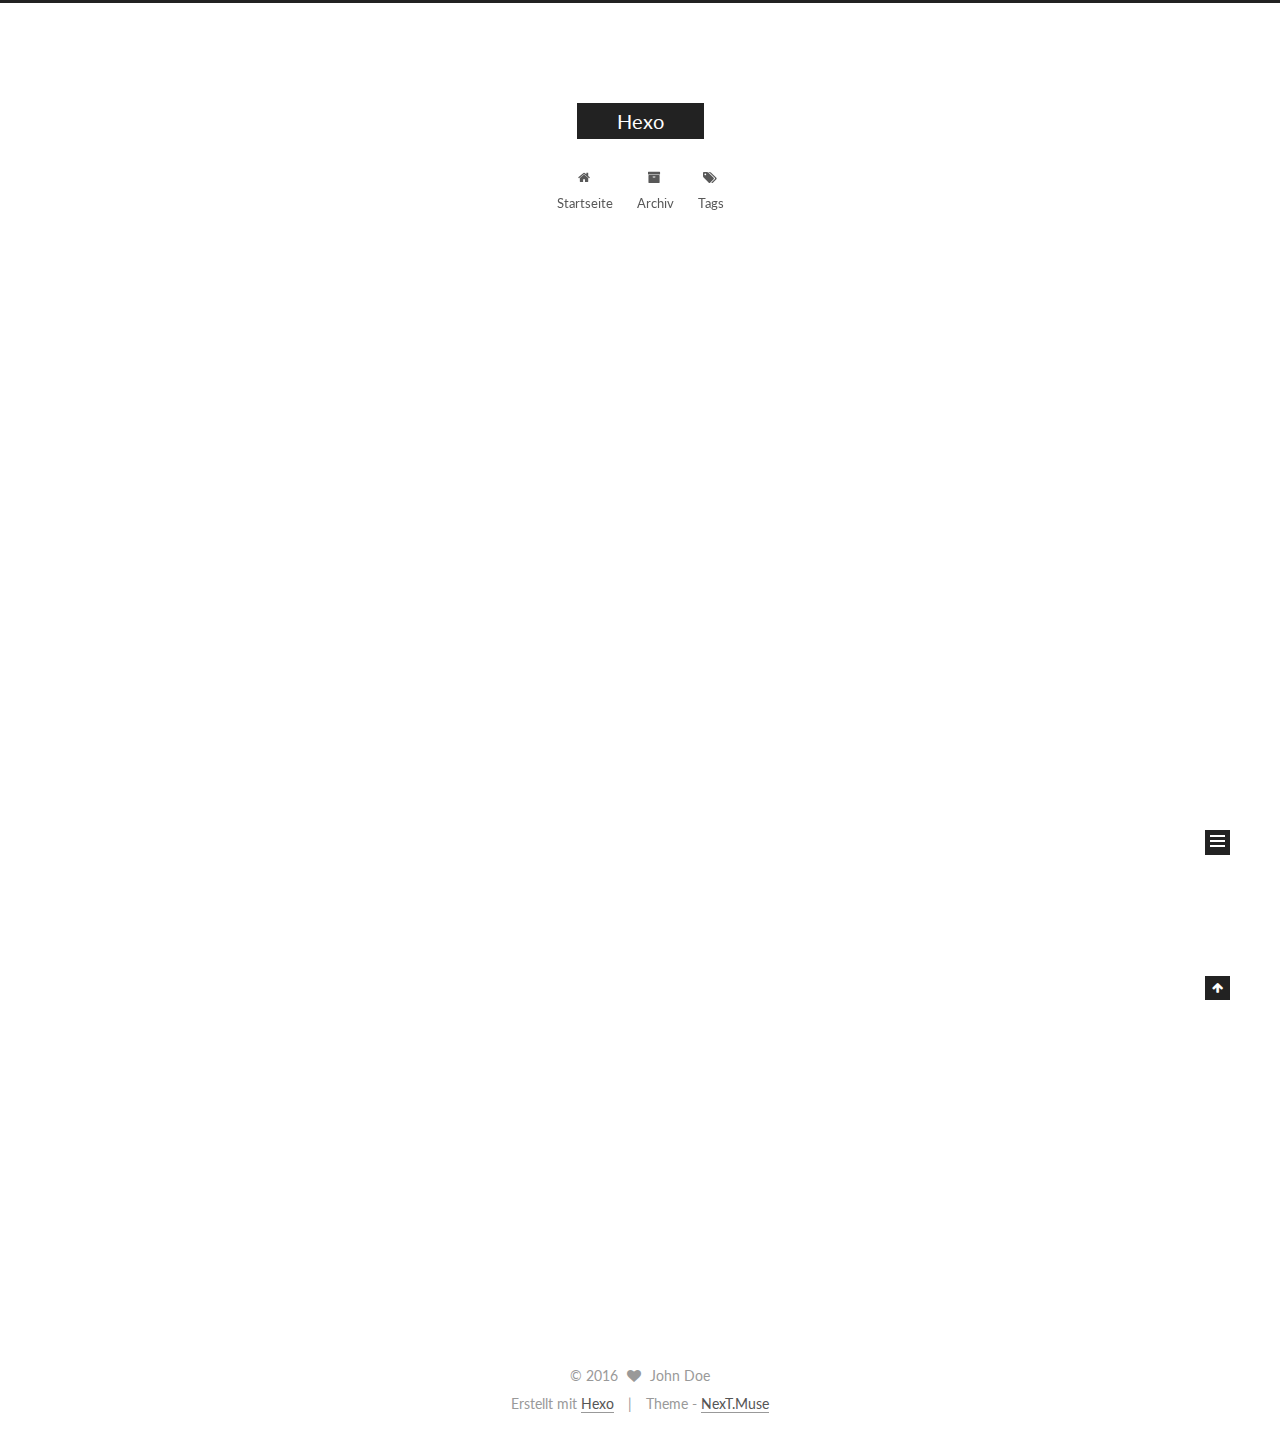
==== commit 0b963304: "Site updated: 2016-11-22 15:43:20" ====
--- a/index.html
+++ b/index.html
@@ -183,7 +183,7 @@
             
               <i class="menu-item-icon fa fa-fw fa-home"></i> <br />
             
-            Home
+            Startseite
           </a>
         </li>
       
@@ -193,7 +193,7 @@
             
               <i class="menu-item-icon fa fa-fw fa-archive"></i> <br />
             
-            Archives
+            Archiv
           </a>
         </li>
       
@@ -275,7 +275,7 @@
               <span class="post-meta-item-icon">
                 <i class="fa fa-calendar-o"></i>
               </span>
-              <span class="post-meta-item-text">Posted on</span>
+              <span class="post-meta-item-text">Veröffentlicht am</span>
               <time title="Post created" itemprop="dateCreated datePublished" datetime="2016-11-22T14:54:18+08:00">
                 2016-11-22
               </time>
@@ -394,7 +394,7 @@
           <div class="site-state-item site-state-posts">
             <a href="/archives">
               <span class="site-state-item-count">1</span>
-              <span class="site-state-item-name">posts</span>
+              <span class="site-state-item-name">Artikel</span>
             </a>
           </div>
 
@@ -445,7 +445,7 @@
 
 
 <div class="powered-by">
-  Powered by <a class="theme-link" href="https://hexo.io">Hexo</a>
+  Erstellt mit  <a class="theme-link" href="https://hexo.io">Hexo</a>
 </div>
 
 <div class="theme-info">
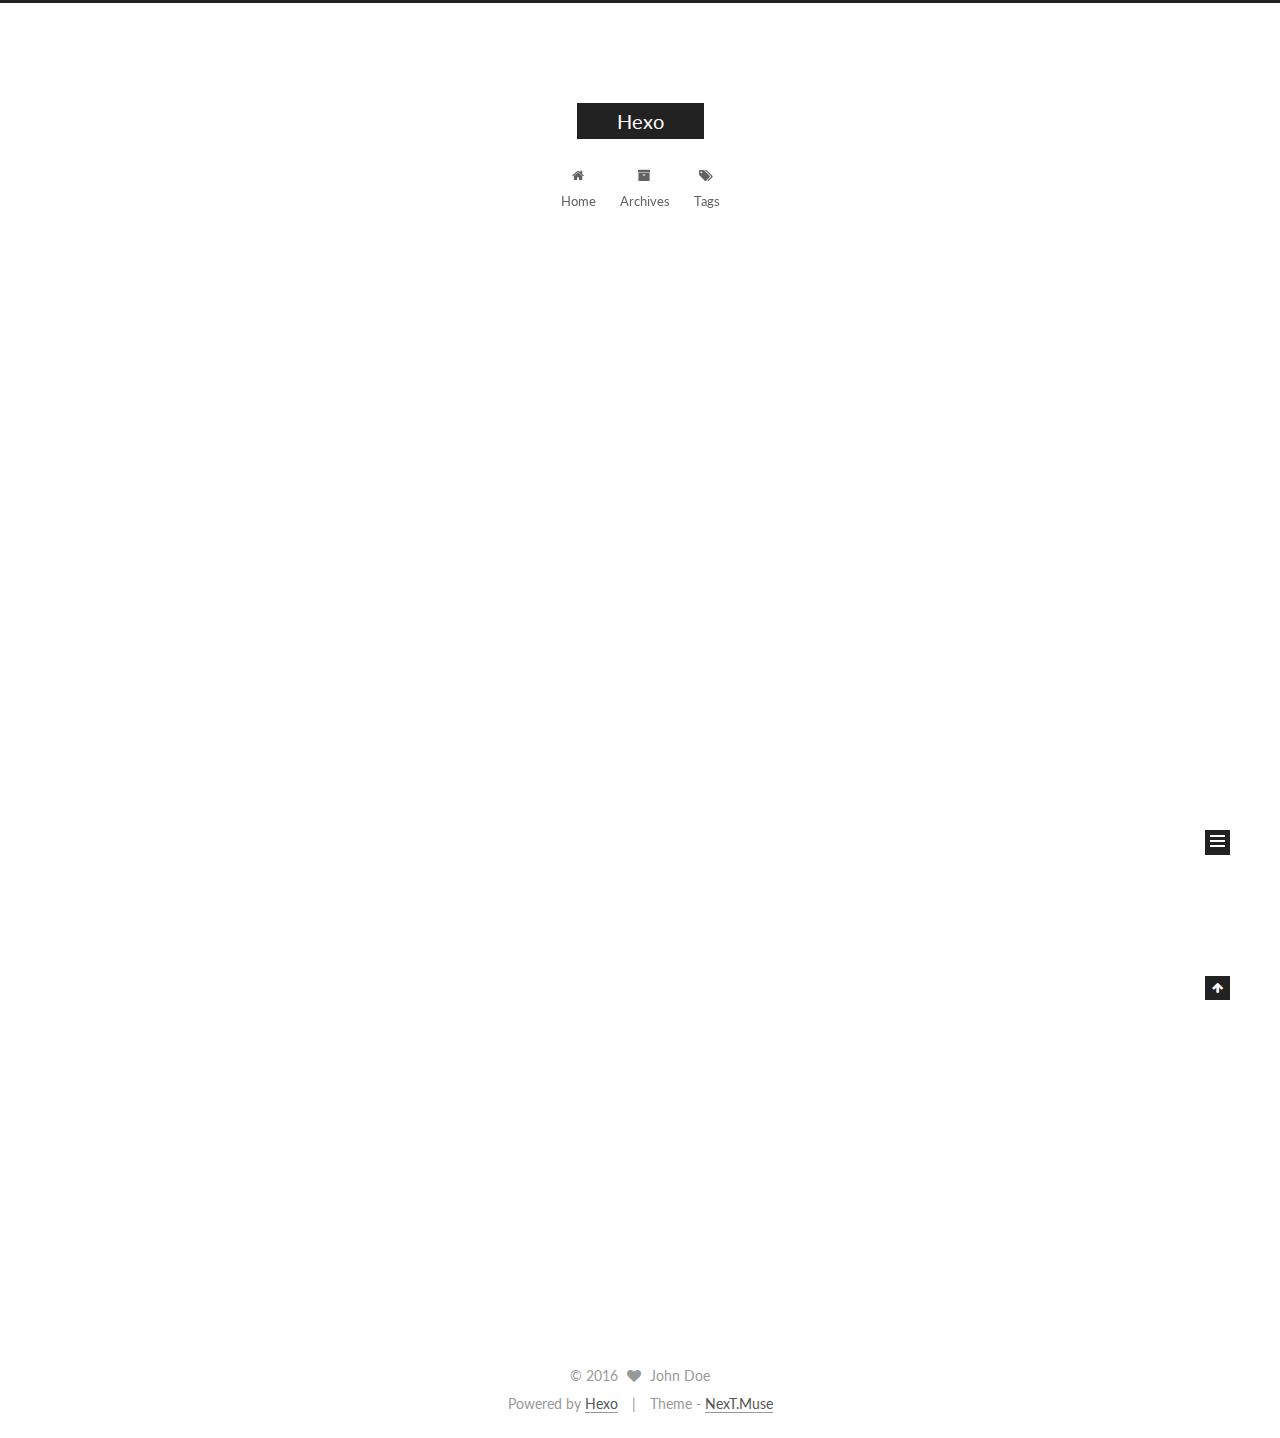
==== commit 02b58f6f: "Site updated: 2016-11-22 15:44:16" ====
--- a/index.html
+++ b/index.html
@@ -183,7 +183,7 @@
             
               <i class="menu-item-icon fa fa-fw fa-home"></i> <br />
             
-            Startseite
+            Home
           </a>
         </li>
       
@@ -193,7 +193,7 @@
             
               <i class="menu-item-icon fa fa-fw fa-archive"></i> <br />
             
-            Archiv
+            Archives
           </a>
         </li>
       
@@ -275,7 +275,7 @@
               <span class="post-meta-item-icon">
                 <i class="fa fa-calendar-o"></i>
               </span>
-              <span class="post-meta-item-text">Veröffentlicht am</span>
+              <span class="post-meta-item-text">Posted on</span>
               <time title="Post created" itemprop="dateCreated datePublished" datetime="2016-11-22T14:54:18+08:00">
                 2016-11-22
               </time>
@@ -394,7 +394,7 @@
           <div class="site-state-item site-state-posts">
             <a href="/archives">
               <span class="site-state-item-count">1</span>
-              <span class="site-state-item-name">Artikel</span>
+              <span class="site-state-item-name">posts</span>
             </a>
           </div>
 
@@ -445,7 +445,7 @@
 
 
 <div class="powered-by">
-  Erstellt mit  <a class="theme-link" href="https://hexo.io">Hexo</a>
+  Powered by <a class="theme-link" href="https://hexo.io">Hexo</a>
 </div>
 
 <div class="theme-info">
